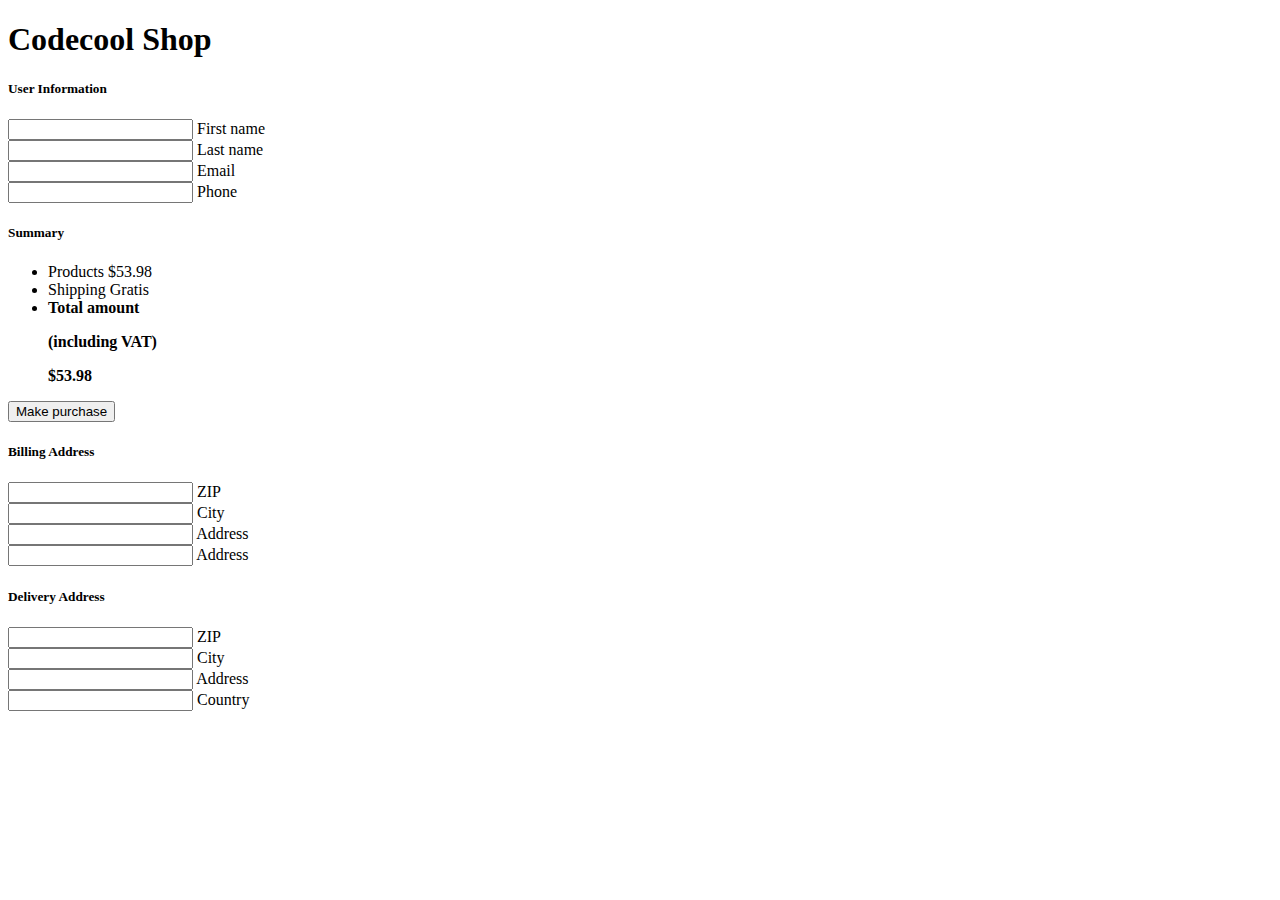
==== src/main/webapp/templates/checkout/index.html @ b3a9af9d "Added frontend / form for billing and delivery added Data-Class for orders" ====
<!doctype html>
<html lang="en" xmlns="http://www.w3.org/1999/xhtml" xmlns:th="http://www.thymeleaf.org">
<head>
    <meta charset="utf-8"/>
    <meta name="author" content="Codecool"/>
    <meta name="viewport" content="width=device-width, initial-scale=1, shrink-to-fit=no"/>

    <title>Codecool Shop</title>

    <!-- Bootstrap components -->
    <!-- Latest compiled and minified Jquery -->
    <script src="https://code.jquery.com/jquery-3.3.1.min.js"
            integrity="sha256-FgpCb/KJQlLNfOu91ta32o/NMZxltwRo8QtmkMRdAu8=" crossorigin="anonymous"></script>

    <!--Latest compiled and minified Popper -->
    <script src="https://cdnjs.cloudflare.com/ajax/libs/popper.js/1.14.3/umd/popper.min.js"
            integrity="sha384-ZMP7rVo3mIykV+2+9J3UJ46jBk0WLaUAdn689aCwoqbBJiSnjAK/l8WvCWPIPm49"
            crossorigin="anonymous"></script>

    <!-- Latest compiled and minified JavaScript -->
    <script src="https://stackpath.bootstrapcdn.com/bootstrap/4.2.1/js/bootstrap.min.js"
            integrity="sha384-B0UglyR+jN6CkvvICOB2joaf5I4l3gm9GU6Hc1og6Ls7i6U/mkkaduKaBhlAXv9k"
            crossorigin="anonymous"></script>

    <!-- Latest compiled and minified CSS -->
    <link href="https://stackpath.bootstrapcdn.com/bootstrap/4.2.1/css/bootstrap.min.css" rel="stylesheet"
          integrity="sha384-GJzZqFGwb1QTTN6wy59ffF1BuGJpLSa9DkKMp0DgiMDm4iYMj70gZWKYbI706tWS" crossorigin="anonymous">
    <!-- End of Bootstrap components -->

    <link href="https://cdn.lineicons.com/3.0/lineicons.css" rel="stylesheet">

    <link rel="stylesheet" type="text/css" href="/static/css/custom.css"/>
</head>

<body>

<div class="jumbotron text-center">
    <h1>Codecool Shop</h1>
</div>
<div class="checkout-container">
    <div class="row">
        <div class="col-md-8 mb-4">
            <div class="card mb-4">
                <div class="card-header py-3">
                    <h5 class="mb-0">User Information</h5>
                </div>
                <div class="card-body">
                    <!-- 2 column grid layout with text inputs for the first and last names -->
                    <div class="row mb-4">
                        <div class="col">
                            <div class="form-outline">
                                <input type="text" id="input-first-name" class="form-control"/>
                                <label class="form-label" for="input-first-name">First name</label>
                            </div>
                        </div>
                        <div class="col">
                            <div class="form-outline">
                                <input type="text" id="input-last-name" class="form-control"/>
                                <label class="form-label" for="input-last-name">Last name</label>
                            </div>
                        </div>
                    </div>

                    <!-- Email input -->
                    <div class="form-outline mb-4">
                        <input type="email" id="input-email" class="form-control"/>
                        <label class="form-label" for="input-email">Email</label>
                    </div>

                    <!-- Number input -->
                    <div class="form-outline mb-4">
                        <input type="number" id="input-phone" class="form-control"/>
                        <label class="form-label" for="input-phone">Phone</label>
                    </div>
                </div>
            </div>
        </div>


        <div class="col-md-4 mb-4">
            <div class="card mb-4">
                <div class="card-header py-3">
                    <h5 class="mb-0">Summary</h5>
                </div>
                <div class="card-body">
                    <ul class="list-group list-group-flush">
                        <li class="list-group-item d-flex justify-content-between align-items-center border-0 px-0 pb-0">
                            Products
                            <span>$53.98</span>
                        </li>
                        <li class="list-group-item d-flex justify-content-between align-items-center px-0">
                            Shipping
                            <span>Gratis</span>
                        </li>
                        <li class="list-group-item d-flex justify-content-between align-items-center border-0 px-0 mb-3">
                            <div>
                                <strong>Total amount</strong>
                                <strong>
                                    <p class="mb-0">(including VAT)</p>
                                </strong>
                            </div>
                            <span><strong>$53.98</strong></span>
                        </li>
                    </ul>

                    <button type="button" class="btn btn-primary btn-lg btn-block">
                        Make purchase
                    </button>
                </div>
            </div>
        </div>
    </div>
    <div class="row">
        <div class="col-md-8 mb-4">
            <div class="card mb-4">
                <div class="card-header py-3">
                    <h5 class="mb-0">Billing Address</h5>
                </div>
                <div class="card-body">
                    <!-- 2 column grid layout with text inputs for the first and last names -->
                    <div class="row mb-4">
                        <div class="col">
                            <div class="form-outline">
                                <input type="number" id="input-billing-zip" class="form-control"/>
                                <label class="form-label" for="input-billing-zip">ZIP</label>
                            </div>
                        </div>
                        <div class="col">
                            <div class="form-outline">
                                <input type="text" id="input-billing-city" class="form-control"/>
                                <label class="form-label" for="input-billing-city">City</label>
                            </div>
                        </div>
                    </div>

                    <!-- Text input -->
                    <div class="form-outline mb-4">
                        <input type="text" id="input-billing-address" class="form-control"/>
                        <label class="form-label" for="input-billing-address">Address</label>
                    </div>
                    <!-- Text input -->
                    <div class="form-outline mb-4">
                        <input type="text" id="input-billing-country" class="form-control"/>
                        <label class="form-label" for="input-billing-country">Address</label>
                    </div>

                </div>
            </div>
        </div>


    </div>
    <div class="row">
        <div class="col-md-8 mb-4">
            <div class="card mb-4">
                <div class="card-header py-3">
                    <h5 class="mb-0">Delivery Address</h5>
                </div>
                <div class="card-body">
                    <!-- 2 column grid layout with text inputs for the first and last names -->
                    <div class="row mb-4">
                        <div class="col">
                            <div class="form-outline">
                                <input type="number" id="input-delivery-zip" class="form-control"/>
                                <label class="form-label" for="input-delivery-zip">ZIP</label>
                            </div>
                        </div>
                        <div class="col">
                            <div class="form-outline">
                                <input type="text" id="input-delivery-city" class="form-control"/>
                                <label class="form-label" for="input-delivery-city">City</label>
                            </div>
                        </div>
                    </div>

                    <!-- Text input -->
                    <div class="form-outline mb-4">
                        <input type="text" id="input-delivery-address" class="form-control"/>
                        <label class="form-label" for="input-delivery-address">Address</label>
                    </div>
                    <div class="form-outline mb-4">
                        <input type="text" id="input-delivery-country" class="form-control"/>
                        <label class="form-label" for="input-delivery-country">Country</label>
                    </div>

                </div>
            </div>
        </div>


    </div>


</div>

<div th:replace="footer.html :: copy"></div>

</body>
</html>
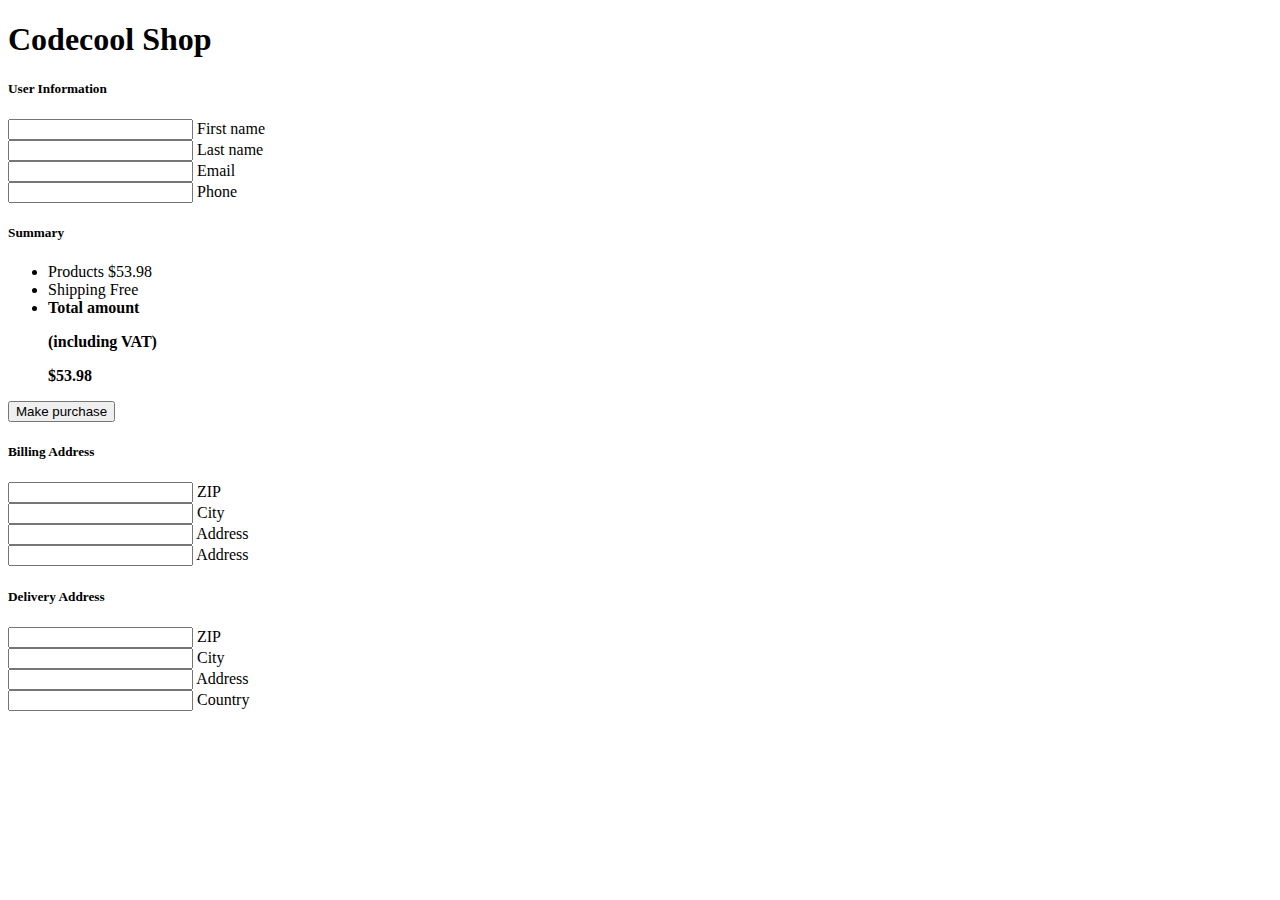
==== commit 7bb1296c: "working checkout" ====
--- a/src/main/webapp/templates/checkout/index.html
+++ b/src/main/webapp/templates/checkout/index.html
@@ -38,157 +38,160 @@
     <h1>Codecool Shop</h1>
 </div>
 <div class="checkout-container">
-    <div class="row">
-        <div class="col-md-8 mb-4">
-            <div class="card mb-4">
-                <div class="card-header py-3">
-                    <h5 class="mb-0">User Information</h5>
-                </div>
-                <div class="card-body">
-                    <!-- 2 column grid layout with text inputs for the first and last names -->
-                    <div class="row mb-4">
-                        <div class="col">
-                            <div class="form-outline">
-                                <input type="text" id="input-first-name" class="form-control"/>
-                                <label class="form-label" for="input-first-name">First name</label>
-                            </div>
-                        </div>
-                        <div class="col">
-                            <div class="form-outline">
-                                <input type="text" id="input-last-name" class="form-control"/>
-                                <label class="form-label" for="input-last-name">Last name</label>
-                            </div>
-                        </div>
-                    </div>
-
-                    <!-- Email input -->
-                    <div class="form-outline mb-4">
-                        <input type="email" id="input-email" class="form-control"/>
-                        <label class="form-label" for="input-email">Email</label>
-                    </div>
-
-                    <!-- Number input -->
-                    <div class="form-outline mb-4">
-                        <input type="number" id="input-phone" class="form-control"/>
-                        <label class="form-label" for="input-phone">Phone</label>
+
+    <form th:action="@{/checkout}" th:method="post">
+        <div class="row">
+            <div class="col-md-8 mb-4">
+                <div class="card mb-4">
+                    <div class="card-header py-3">
+                        <h5 class="mb-0">User Information</h5>
+                    </div>
+                    <div class="card-body">
+                        <!-- 2 column grid layout with text inputs for the first and last names -->
+                        <div class="row mb-4">
+                            <div class="col">
+                                <div class="form-outline">
+                                    <input type="text" id="input-first-name" class="form-control"/>
+                                    <label class="form-label" for="input-first-name">First name</label>
+                                </div>
+                            </div>
+                            <div class="col">
+                                <div class="form-outline">
+                                    <input type="text" id="input-last-name" class="form-control"/>
+                                    <label class="form-label" for="input-last-name">Last name</label>
+                                </div>
+                            </div>
+                        </div>
+
+                        <!-- Email input -->
+                        <div class="form-outline mb-4">
+                            <input type="email" id="input-email" class="form-control"/>
+                            <label class="form-label" for="input-email">Email</label>
+                        </div>
+
+                        <!-- Number input -->
+                        <div class="form-outline mb-4">
+                            <input type="number" id="input-phone" class="form-control"/>
+                            <label class="form-label" for="input-phone">Phone</label>
+                        </div>
+                    </div>
+                </div>
+            </div>
+
+
+            <div class="col-md-4 mb-4">
+                <div class="card mb-4">
+                    <div class="card-header py-3">
+                        <h5 class="mb-0">Summary</h5>
+                    </div>
+                    <div class="card-body">
+                        <ul class="list-group list-group-flush">
+                            <li class="list-group-item d-flex justify-content-between align-items-center border-0 px-0 pb-0">
+                                Products
+                                <span th:text="${value}">$53.98</span>
+                            </li>
+                            <li class="list-group-item d-flex justify-content-between align-items-center px-0">
+                                Shipping
+                                <span>Free</span>
+                            </li>
+                            <li class="list-group-item d-flex justify-content-between align-items-center border-0 px-0 mb-3">
+                                <div>
+                                    <strong>Total amount</strong>
+                                    <strong>
+                                        <p class="mb-0">(including VAT)</p>
+                                    </strong>
+                                </div>
+                                <span><strong th:text="${value}">$53.98</strong></span>
+                            </li>
+                        </ul>
+
+                        <button type="submit" class="btn btn-primary btn-lg btn-block">
+                            Make purchase
+                        </button>
                     </div>
                 </div>
             </div>
         </div>
-
-
-        <div class="col-md-4 mb-4">
-            <div class="card mb-4">
-                <div class="card-header py-3">
-                    <h5 class="mb-0">Summary</h5>
-                </div>
-                <div class="card-body">
-                    <ul class="list-group list-group-flush">
-                        <li class="list-group-item d-flex justify-content-between align-items-center border-0 px-0 pb-0">
-                            Products
-                            <span>$53.98</span>
-                        </li>
-                        <li class="list-group-item d-flex justify-content-between align-items-center px-0">
-                            Shipping
-                            <span>Gratis</span>
-                        </li>
-                        <li class="list-group-item d-flex justify-content-between align-items-center border-0 px-0 mb-3">
-                            <div>
-                                <strong>Total amount</strong>
-                                <strong>
-                                    <p class="mb-0">(including VAT)</p>
-                                </strong>
-                            </div>
-                            <span><strong>$53.98</strong></span>
-                        </li>
-                    </ul>
-
-                    <button type="button" class="btn btn-primary btn-lg btn-block">
-                        Make purchase
-                    </button>
-                </div>
-            </div>
+        <div class="row">
+            <div class="col-md-8 mb-4">
+                <div class="card mb-4">
+                    <div class="card-header py-3">
+                        <h5 class="mb-0">Billing Address</h5>
+                    </div>
+                    <div class="card-body">
+                        <!-- 2 column grid layout with text inputs for the first and last names -->
+                        <div class="row mb-4">
+                            <div class="col">
+                                <div class="form-outline">
+                                    <input type="number" id="input-billing-zip" class="form-control"/>
+                                    <label class="form-label" for="input-billing-zip">ZIP</label>
+                                </div>
+                            </div>
+                            <div class="col">
+                                <div class="form-outline">
+                                    <input type="text" id="input-billing-city" class="form-control"/>
+                                    <label class="form-label" for="input-billing-city">City</label>
+                                </div>
+                            </div>
+                        </div>
+
+                        <!-- Text input -->
+                        <div class="form-outline mb-4">
+                            <input type="text" id="input-billing-address" class="form-control"/>
+                            <label class="form-label" for="input-billing-address">Address</label>
+                        </div>
+                        <!-- Text input -->
+                        <div class="form-outline mb-4">
+                            <input type="text" id="input-billing-country" class="form-control"/>
+                            <label class="form-label" for="input-billing-country">Address</label>
+                        </div>
+
+                    </div>
+                </div>
+            </div>
+
+
         </div>
-    </div>
-    <div class="row">
-        <div class="col-md-8 mb-4">
-            <div class="card mb-4">
-                <div class="card-header py-3">
-                    <h5 class="mb-0">Billing Address</h5>
-                </div>
-                <div class="card-body">
-                    <!-- 2 column grid layout with text inputs for the first and last names -->
-                    <div class="row mb-4">
-                        <div class="col">
-                            <div class="form-outline">
-                                <input type="number" id="input-billing-zip" class="form-control"/>
-                                <label class="form-label" for="input-billing-zip">ZIP</label>
-                            </div>
-                        </div>
-                        <div class="col">
-                            <div class="form-outline">
-                                <input type="text" id="input-billing-city" class="form-control"/>
-                                <label class="form-label" for="input-billing-city">City</label>
-                            </div>
-                        </div>
-                    </div>
-
-                    <!-- Text input -->
-                    <div class="form-outline mb-4">
-                        <input type="text" id="input-billing-address" class="form-control"/>
-                        <label class="form-label" for="input-billing-address">Address</label>
-                    </div>
-                    <!-- Text input -->
-                    <div class="form-outline mb-4">
-                        <input type="text" id="input-billing-country" class="form-control"/>
-                        <label class="form-label" for="input-billing-country">Address</label>
-                    </div>
-
-                </div>
-            </div>
+        <div class="row">
+            <div class="col-md-8 mb-4">
+                <div class="card mb-4">
+                    <div class="card-header py-3">
+                        <h5 class="mb-0">Delivery Address</h5>
+                    </div>
+                    <div class="card-body">
+                        <!-- 2 column grid layout with text inputs for the first and last names -->
+                        <div class="row mb-4">
+                            <div class="col">
+                                <div class="form-outline">
+                                    <input type="number" id="input-delivery-zip" class="form-control"/>
+                                    <label class="form-label" for="input-delivery-zip">ZIP</label>
+                                </div>
+                            </div>
+                            <div class="col">
+                                <div class="form-outline">
+                                    <input type="text" id="input-delivery-city" class="form-control"/>
+                                    <label class="form-label" for="input-delivery-city">City</label>
+                                </div>
+                            </div>
+                        </div>
+
+                        <!-- Text input -->
+                        <div class="form-outline mb-4">
+                            <input type="text" id="input-delivery-address" class="form-control"/>
+                            <label class="form-label" for="input-delivery-address">Address</label>
+                        </div>
+                        <div class="form-outline mb-4">
+                            <input type="text" id="input-delivery-country" class="form-control"/>
+                            <label class="form-label" for="input-delivery-country">Country</label>
+                        </div>
+
+                    </div>
+                </div>
+            </div>
+
+
         </div>
-
-
-    </div>
-    <div class="row">
-        <div class="col-md-8 mb-4">
-            <div class="card mb-4">
-                <div class="card-header py-3">
-                    <h5 class="mb-0">Delivery Address</h5>
-                </div>
-                <div class="card-body">
-                    <!-- 2 column grid layout with text inputs for the first and last names -->
-                    <div class="row mb-4">
-                        <div class="col">
-                            <div class="form-outline">
-                                <input type="number" id="input-delivery-zip" class="form-control"/>
-                                <label class="form-label" for="input-delivery-zip">ZIP</label>
-                            </div>
-                        </div>
-                        <div class="col">
-                            <div class="form-outline">
-                                <input type="text" id="input-delivery-city" class="form-control"/>
-                                <label class="form-label" for="input-delivery-city">City</label>
-                            </div>
-                        </div>
-                    </div>
-
-                    <!-- Text input -->
-                    <div class="form-outline mb-4">
-                        <input type="text" id="input-delivery-address" class="form-control"/>
-                        <label class="form-label" for="input-delivery-address">Address</label>
-                    </div>
-                    <div class="form-outline mb-4">
-                        <input type="text" id="input-delivery-country" class="form-control"/>
-                        <label class="form-label" for="input-delivery-country">Country</label>
-                    </div>
-
-                </div>
-            </div>
-        </div>
-
-
-    </div>
+    </form>
 
 
 </div>
